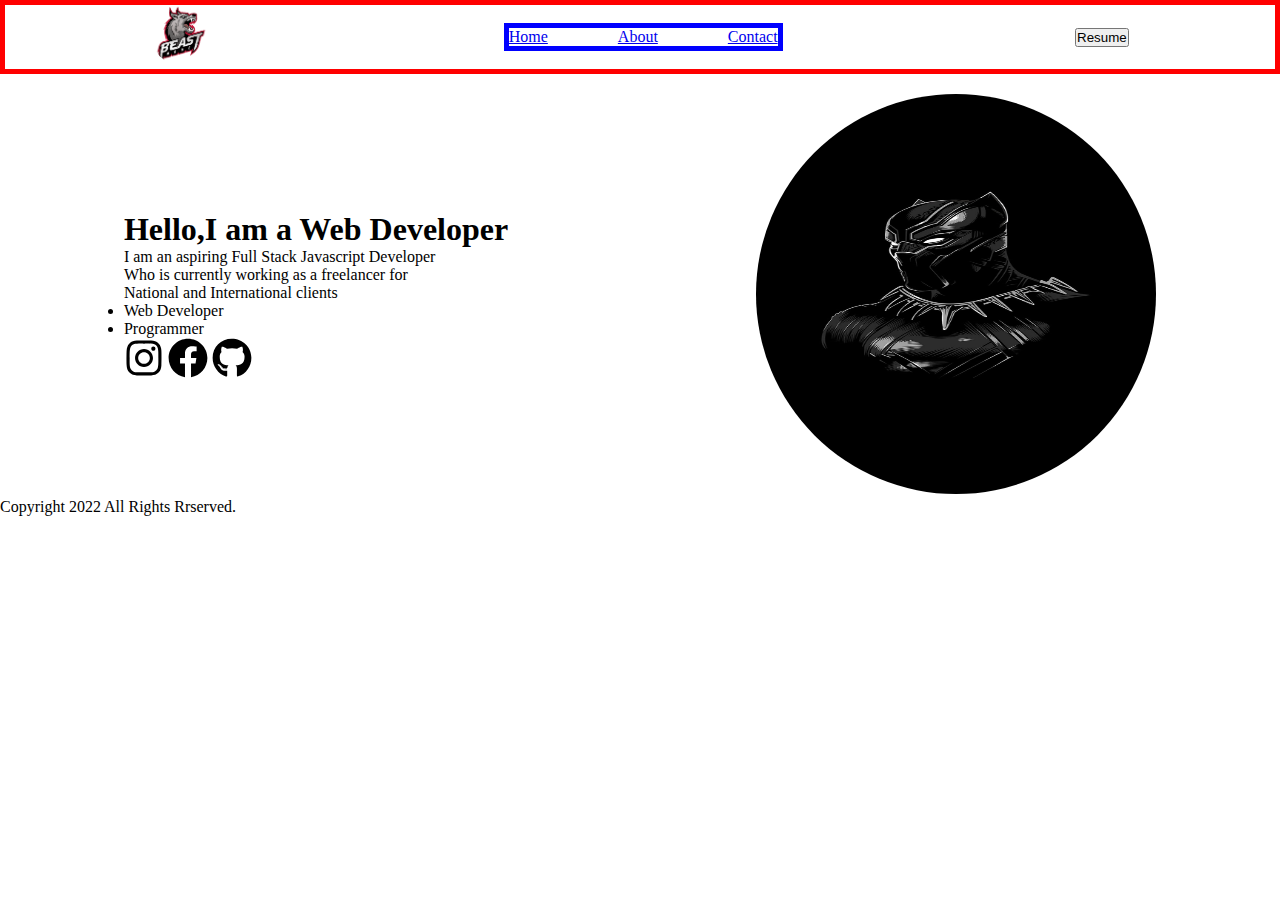
==== index.html @ 0d50d45a "Home Page Completed" ====
<!DOCTYPE html>
<html lang="en">
  <head>
    <meta charset="UTF-8" />
    <meta http-equiv="X-UA-Compatible" content="IE=edge" />
    <meta name="viewport" content="width=device-width, initial-scale=1.0" />
    <title>Document</title>
  </head>
  <link rel="stylesheet" href="style.css" />
  <body>
    <div class="main">
      <!-- Section 1 start -->
      <nav id="navbar">
        <div>
          <img
            width="60px"
            src="./img/wlf_logo-2-removebg-preview.png"
            alt=""
          />
        </div>
        <ul id="navul">
          <li><a href="#"> Home</a></li>
          <li><a href="#">About</a></li>
          <li><a href="#">Contact</a></li>
        </ul>

        <div class="resume">
          <button>Resume</button>
        </div>

        <div class="togglebtn">
          <button id="navbtn"><svg xmlns="http://www.w3.org/2000/svg"  width="20px"
            height="20px"viewBox="0 0 448 512"><!--! Font Awesome Pro 6.3.0 by @fontawesome - https://fontawesome.com License - https://fontawesome.com/license (Commercial License) Copyright 2023 Fonticons, Inc. --><path d="M0 96C0 78.3 14.3 64 32 64H416c17.7 0 32 14.3 32 32s-14.3 32-32 32H32C14.3 128 0 113.7 0 96zM0 256c0-17.7 14.3-32 32-32H416c17.7 0 32 14.3 32 32s-14.3 32-32 32H32c-17.7 0-32-14.3-32-32zM448 416c0 17.7-14.3 32-32 32H32c-17.7 0-32-14.3-32-32s14.3-32 32-32H416c17.7 0 32 14.3 32 32z"/></svg></button>
        </div>
      </nav>
      <!-- Section 1 end -->

      <div id="toggledata" >

      </div>
      
      <!-- Section 2 start -->
      <section>
        <div class="container">
          <div class="left">
            <h1>Hello,I am a <span>Web Developer</span></h1>
            <p>I am an aspiring Full Stack Javascript Developer</p>
            <p>Who is currently working as a freelancer for</p>
            <p>National and International clients</p>
            <li>Web Developer</li>
            <li>Programmer</li>
            <div class="svg">
            <svg
                xmlns="http://www.w3.org/2000/svg"
                width="40px"
                height="40px"
                viewBox="0 0 448 512"
              >
                <!--! Font Awesome Pro 6.3.0 by @fontawesome - https://fontawesome.com License - https://fontawesome.com/license (Commercial License) Copyright 2023 Fonticons, Inc. -->
                <path
                  d="M224.1 141c-63.6 0-114.9 51.3-114.9 114.9s51.3 114.9 114.9 114.9S339 319.5 339 255.9 287.7 141 224.1 141zm0 189.6c-41.1 0-74.7-33.5-74.7-74.7s33.5-74.7 74.7-74.7 74.7 33.5 74.7 74.7-33.6 74.7-74.7 74.7zm146.4-194.3c0 14.9-12 26.8-26.8 26.8-14.9 0-26.8-12-26.8-26.8s12-26.8 26.8-26.8 26.8 12 26.8 26.8zm76.1 27.2c-1.7-35.9-9.9-67.7-36.2-93.9-26.2-26.2-58-34.4-93.9-36.2-37-2.1-147.9-2.1-184.9 0-35.8 1.7-67.6 9.9-93.9 36.1s-34.4 58-36.2 93.9c-2.1 37-2.1 147.9 0 184.9 1.7 35.9 9.9 67.7 36.2 93.9s58 34.4 93.9 36.2c37 2.1 147.9 2.1 184.9 0 35.9-1.7 67.7-9.9 93.9-36.2 26.2-26.2 34.4-58 36.2-93.9 2.1-37 2.1-147.8 0-184.8zM398.8 388c-7.8 19.6-22.9 34.7-42.6 42.6-29.5 11.7-99.5 9-132.1 9s-102.7 2.6-132.1-9c-19.6-7.8-34.7-22.9-42.6-42.6-11.7-29.5-9-99.5-9-132.1s-2.6-102.7 9-132.1c7.8-19.6 22.9-34.7 42.6-42.6 29.5-11.7 99.5-9 132.1-9s102.7-2.6 132.1 9c19.6 7.8 34.7 22.9 42.6 42.6 11.7 29.5 9 99.5 9 132.1s2.7 102.7-9 132.1z"
                />
              </svg>

              <svg
                xmlns="http://www.w3.org/2000/svg"
                viewBox="0 0 512 512"
                width="40px"
                height="40px"
              >
                <!--! Font Awesome Pro 6.3.0 by @fontawesome - https://fontawesome.com License - https://fontawesome.com/license (Commercial License) Copyright 2023 Fonticons, Inc. -->
                <path
                  d="M504 256C504 119 393 8 256 8S8 119 8 256c0 123.78 90.69 226.38 209.25 245V327.69h-63V256h63v-54.64c0-62.15 37-96.48 93.67-96.48 27.14 0 55.52 4.84 55.52 4.84v61h-31.28c-30.8 0-40.41 19.12-40.41 38.73V256h68.78l-11 71.69h-57.78V501C413.31 482.38 504 379.78 504 256z"
                />
              </svg>

              <svg
                xmlns="http://www.w3.org/2000/svg"
                width="40px"
                height="40px"
                viewBox="0 0 496 512"
              >
                <!--! Font Awesome Pro 6.3.0 by @fontawesome - https://fontawesome.com License - https://fontawesome.com/license (Commercial License) Copyright 2023 Fonticons, Inc. -->
                <path
                  d="M165.9 397.4c0 2-2.3 3.6-5.2 3.6-3.3.3-5.6-1.3-5.6-3.6 0-2 2.3-3.6 5.2-3.6 3-.3 5.6 1.3 5.6 3.6zm-31.1-4.5c-.7 2 1.3 4.3 4.3 4.9 2.6 1 5.6 0 6.2-2s-1.3-4.3-4.3-5.2c-2.6-.7-5.5.3-6.2 2.3zm44.2-1.7c-2.9.7-4.9 2.6-4.6 4.9.3 2 2.9 3.3 5.9 2.6 2.9-.7 4.9-2.6 4.6-4.6-.3-1.9-3-3.2-5.9-2.9zM244.8 8C106.1 8 0 113.3 0 252c0 110.9 69.8 205.8 169.5 239.2 12.8 2.3 17.3-5.6 17.3-12.1 0-6.2-.3-40.4-.3-61.4 0 0-70 15-84.7-29.8 0 0-11.4-29.1-27.8-36.6 0 0-22.9-15.7 1.6-15.4 0 0 24.9 2 38.6 25.8 21.9 38.6 58.6 27.5 72.9 20.9 2.3-16 8.8-27.1 16-33.7-55.9-6.2-112.3-14.3-112.3-110.5 0-27.5 7.6-41.3 23.6-58.9-2.6-6.5-11.1-33.3 2.6-67.9 20.9-6.5 69 27 69 27 20-5.6 41.5-8.5 62.8-8.5s42.8 2.9 62.8 8.5c0 0 48.1-33.6 69-27 13.7 34.7 5.2 61.4 2.6 67.9 16 17.7 25.8 31.5 25.8 58.9 0 96.5-58.9 104.2-114.8 110.5 9.2 7.9 17 22.9 17 46.4 0 33.7-.3 75.4-.3 83.6 0 6.5 4.6 14.4 17.3 12.1C428.2 457.8 496 362.9 496 252 496 113.3 383.5 8 244.8 8zM97.2 352.9c-1.3 1-1 3.3.7 5.2 1.6 1.6 3.9 2.3 5.2 1 1.3-1 1-3.3-.7-5.2-1.6-1.6-3.9-2.3-5.2-1zm-10.8-8.1c-.7 1.3.3 2.9 2.3 3.9 1.6 1 3.6.7 4.3-.7.7-1.3-.3-2.9-2.3-3.9-2-.6-3.6-.3-4.3.7zm32.4 35.6c-1.6 1.3-1 4.3 1.3 6.2 2.3 2.3 5.2 2.6 6.5 1 1.3-1.3.7-4.3-1.3-6.2-2.2-2.3-5.2-2.6-6.5-1zm-11.4-14.7c-1.6 1-1.6 3.6 0 5.9 1.6 2.3 4.3 3.3 5.6 2.3 1.6-1.3 1.6-3.9 0-6.2-1.4-2.3-4-3.3-5.6-2z"
                />
              </svg>
            </div>
          </div>

          <div class="right">
            <img width="400px" height="400px" src="./img/peakpx.jpg" alt="">
          </div>
        </div>
      </section>
      <!-- Section 2 End here -->

      <footer>
        <p>Copyright 2022 All Rights Rrserved.</p>
      </footer>
    </div>
  </body>
  <script src="./script.js"></script>
</html>
---- style.css ----
*{
    margin: 0px;
    padding: 0px;
    box-sizing: border-box;
}
nav{
    display: flex;
    border: 5px solid red;
    justify-content: space-around;
    align-items: center;
}
#navul{
    display: flex;
    list-style: none;
    gap: 70px;
    border: 5px solid blue;
    justify-content: center;
    color: black;
    cursor: pointer;
}

.togglebtn {
    display: none;
}


.container{
    display: flex;
    justify-content: space-around;
    align-items: center;
    margin-top: 20px;
}
img{
    border-radius: 50%;
}

@media screen and (max-width:450px){
   .container{
    display: flex;
    flex-direction: column;
    justify-content: center;
    text-align: center;
    gap: 30px;
   }
   .left{
   padding: 15px;
   }
   .svg{
    padding: 15px;
    cursor: pointer;
   }
   .right img{
    height: 300px;
    width: 300px;
   }
   .resume{
    display: none;
   } 
   #navul{
    display: none;
   }
   .togglebtn{
    display: flex;
   }
   ul{
    display: flex;
    justify-content: center;
    list-style: none;
    gap: 30px;
   }
   
}
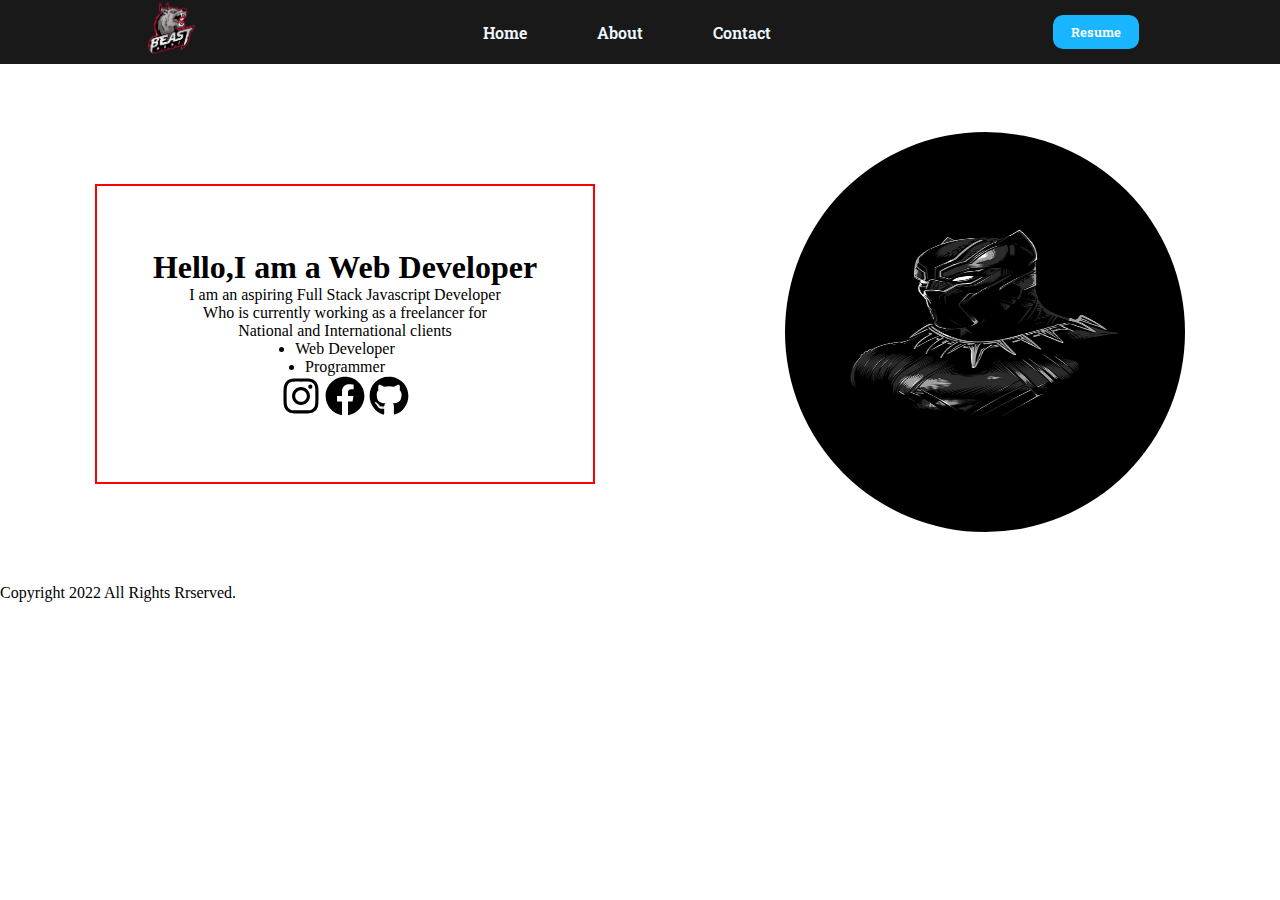
==== commit c457dea7: "Css updating" ====
--- a/index.html
+++ b/index.html
@@ -7,25 +7,26 @@
     <title>Document</title>
   </head>
   <link rel="stylesheet" href="style.css" />
+  <link href="https://fonts.googleapis.com/css2?family=Aboreto&family=Explora&family=Golos+Text:wght@500&family=Julee&family=Lobster&family=Raleway:wght@300&family=Roboto+Slab:wght@300&family=Space+Mono&display=swap" rel="stylesheet">
   <body>
     <div class="main">
       <!-- Section 1 start -->
       <nav id="navbar">
         <div>
-          <img
+          <img id="logo"
             width="60px"
             src="./img/wlf_logo-2-removebg-preview.png"
             alt=""
           />
         </div>
         <ul id="navul">
-          <li><a href="#"> Home</a></li>
-          <li><a href="#">About</a></li>
-          <li><a href="#">Contact</a></li>
+          <li><a href="/"> Home</a></li>
+          <li><a href="./About/index.html">About</a></li>
+          <li><a href="./Contact/index.html">Contact</a></li>
         </ul>
 
         <div class="resume">
-          <button>Resume</button>
+          <button class="btn_resume">Resume</button>
         </div>
 
         <div class="togglebtn">
--- a/style.css
+++ b/style.css
@@ -5,22 +5,34 @@
 }
 nav{
     display: flex;
-    border: 5px solid red;
+    /* border: 5px solid red; */
     justify-content: space-around;
     align-items: center;
+    background: rgba(0, 0, 0, 0.9)
 }
 #navul{
     display: flex;
     list-style: none;
     gap: 70px;
-    border: 5px solid blue;
     justify-content: center;
-    color: black;
     cursor: pointer;
 }
 
 .togglebtn {
     display: none;
+}
+li>a{
+    color: aliceblue;
+    font-family:"Roboto Slab" ;
+    font-weight: 600;
+    text-decoration: none;
+}
+li>a:hover{
+    color:#19B5FE;
+    text-decoration: underline;  
+}
+#logo:hover{
+    box-shadow: 0px 2px 40px 5px rgba(245,14,30,1);
 }
 
 
@@ -29,10 +41,41 @@
     justify-content: space-around;
     align-items: center;
     margin-top: 20px;
+    /* border: 5px dotted rgb(244, 240, 240); */
+    height: 500px;
+    /* background: #000;
+    color: #e6eaec; */
+}
+.btn_resume{
+    padding: 8px 18px;
+    font-family: "Roboto Slab";
+    font-weight: 600;
+    border: none;
+    border-radius: 10px;
+    background: #19B5FE;
+    color: #ffff;
+    cursor: pointer;
+}
+.btn_resume:hover{
+    background: #e6eaec;
+    color: #050505;
 }
 img{
     border-radius: 50%;
 }
+.left{
+   height: 300px;
+   width: 500px;
+   border: 2px solid red;
+   display: flex;
+   flex-direction: column;
+   justify-content: center;
+   align-items: center;
+   
+
+
+}
+
 
 @media screen and (max-width:450px){
    .container{
@@ -62,6 +105,7 @@
    .togglebtn{
     display: flex;
    }
+   
    ul{
     display: flex;
     justify-content: center;
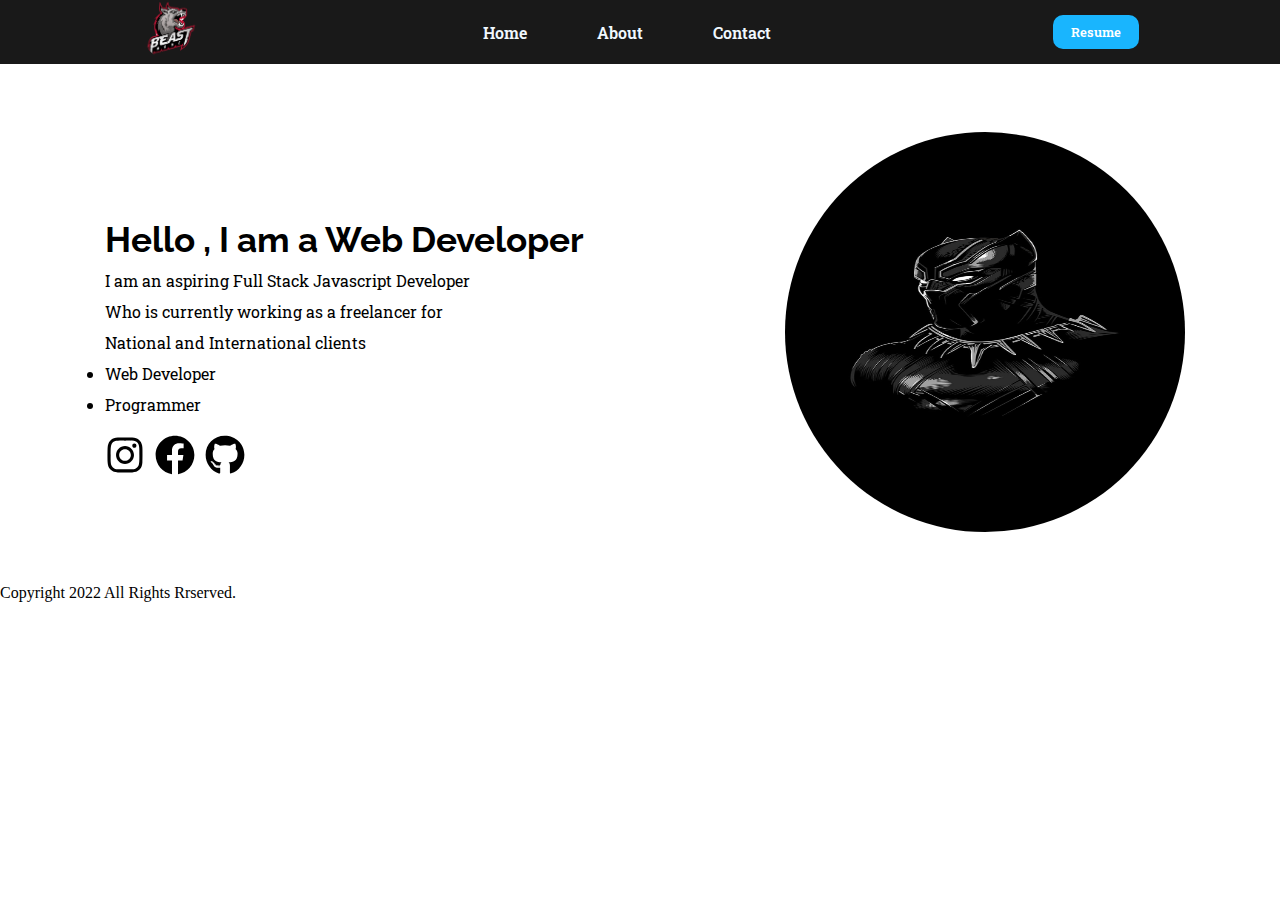
==== commit 68c52ea1: "Navbar updated" ====
--- a/index.html
+++ b/index.html
@@ -44,14 +44,15 @@
       <section>
         <div class="container">
           <div class="left">
-            <h1>Hello,I am a <span>Web Developer</span></h1>
+            <h1>Hello , I am a <span>Web Developer</span></h1>
             <p>I am an aspiring Full Stack Javascript Developer</p>
             <p>Who is currently working as a freelancer for</p>
             <p>National and International clients</p>
             <li>Web Developer</li>
             <li>Programmer</li>
             <div class="svg">
-            <svg
+              <a href="http://www.instagram.com/">
+            <svg 
                 xmlns="http://www.w3.org/2000/svg"
                 width="40px"
                 height="40px"
@@ -62,7 +63,9 @@
                   d="M224.1 141c-63.6 0-114.9 51.3-114.9 114.9s51.3 114.9 114.9 114.9S339 319.5 339 255.9 287.7 141 224.1 141zm0 189.6c-41.1 0-74.7-33.5-74.7-74.7s33.5-74.7 74.7-74.7 74.7 33.5 74.7 74.7-33.6 74.7-74.7 74.7zm146.4-194.3c0 14.9-12 26.8-26.8 26.8-14.9 0-26.8-12-26.8-26.8s12-26.8 26.8-26.8 26.8 12 26.8 26.8zm76.1 27.2c-1.7-35.9-9.9-67.7-36.2-93.9-26.2-26.2-58-34.4-93.9-36.2-37-2.1-147.9-2.1-184.9 0-35.8 1.7-67.6 9.9-93.9 36.1s-34.4 58-36.2 93.9c-2.1 37-2.1 147.9 0 184.9 1.7 35.9 9.9 67.7 36.2 93.9s58 34.4 93.9 36.2c37 2.1 147.9 2.1 184.9 0 35.9-1.7 67.7-9.9 93.9-36.2 26.2-26.2 34.4-58 36.2-93.9 2.1-37 2.1-147.8 0-184.8zM398.8 388c-7.8 19.6-22.9 34.7-42.6 42.6-29.5 11.7-99.5 9-132.1 9s-102.7 2.6-132.1-9c-19.6-7.8-34.7-22.9-42.6-42.6-11.7-29.5-9-99.5-9-132.1s-2.6-102.7 9-132.1c7.8-19.6 22.9-34.7 42.6-42.6 29.5-11.7 99.5-9 132.1-9s102.7-2.6 132.1 9c19.6 7.8 34.7 22.9 42.6 42.6 11.7 29.5 9 99.5 9 132.1s2.7 102.7-9 132.1z"
                 />
               </svg>
+            </a>
 
+            <a href="https://www.facebook.com/login/?privacy_mutation_token=eyJ0eXBlIjowLCJjcmVhdGlvbl90aW1lIjoxNjc4MTAwMjU1LCJjYWxsc2l0ZV9pZCI6MjY5NTQ4NDUzMDcyMDk1MX0%3D">
               <svg
                 xmlns="http://www.w3.org/2000/svg"
                 viewBox="0 0 512 512"
@@ -74,7 +77,9 @@
                   d="M504 256C504 119 393 8 256 8S8 119 8 256c0 123.78 90.69 226.38 209.25 245V327.69h-63V256h63v-54.64c0-62.15 37-96.48 93.67-96.48 27.14 0 55.52 4.84 55.52 4.84v61h-31.28c-30.8 0-40.41 19.12-40.41 38.73V256h68.78l-11 71.69h-57.78V501C413.31 482.38 504 379.78 504 256z"
                 />
               </svg>
+            </a>
 
+            <a href="https://github.com/aashishthakurcodes/">
               <svg
                 xmlns="http://www.w3.org/2000/svg"
                 width="40px"
@@ -86,6 +91,7 @@
                   d="M165.9 397.4c0 2-2.3 3.6-5.2 3.6-3.3.3-5.6-1.3-5.6-3.6 0-2 2.3-3.6 5.2-3.6 3-.3 5.6 1.3 5.6 3.6zm-31.1-4.5c-.7 2 1.3 4.3 4.3 4.9 2.6 1 5.6 0 6.2-2s-1.3-4.3-4.3-5.2c-2.6-.7-5.5.3-6.2 2.3zm44.2-1.7c-2.9.7-4.9 2.6-4.6 4.9.3 2 2.9 3.3 5.9 2.6 2.9-.7 4.9-2.6 4.6-4.6-.3-1.9-3-3.2-5.9-2.9zM244.8 8C106.1 8 0 113.3 0 252c0 110.9 69.8 205.8 169.5 239.2 12.8 2.3 17.3-5.6 17.3-12.1 0-6.2-.3-40.4-.3-61.4 0 0-70 15-84.7-29.8 0 0-11.4-29.1-27.8-36.6 0 0-22.9-15.7 1.6-15.4 0 0 24.9 2 38.6 25.8 21.9 38.6 58.6 27.5 72.9 20.9 2.3-16 8.8-27.1 16-33.7-55.9-6.2-112.3-14.3-112.3-110.5 0-27.5 7.6-41.3 23.6-58.9-2.6-6.5-11.1-33.3 2.6-67.9 20.9-6.5 69 27 69 27 20-5.6 41.5-8.5 62.8-8.5s42.8 2.9 62.8 8.5c0 0 48.1-33.6 69-27 13.7 34.7 5.2 61.4 2.6 67.9 16 17.7 25.8 31.5 25.8 58.9 0 96.5-58.9 104.2-114.8 110.5 9.2 7.9 17 22.9 17 46.4 0 33.7-.3 75.4-.3 83.6 0 6.5 4.6 14.4 17.3 12.1C428.2 457.8 496 362.9 496 252 496 113.3 383.5 8 244.8 8zM97.2 352.9c-1.3 1-1 3.3.7 5.2 1.6 1.6 3.9 2.3 5.2 1 1.3-1 1-3.3-.7-5.2-1.6-1.6-3.9-2.3-5.2-1zm-10.8-8.1c-.7 1.3.3 2.9 2.3 3.9 1.6 1 3.6.7 4.3-.7.7-1.3-.3-2.9-2.3-3.9-2-.6-3.6-.3-4.3.7zm32.4 35.6c-1.6 1.3-1 4.3 1.3 6.2 2.3 2.3 5.2 2.6 6.5 1 1.3-1.3.7-4.3-1.3-6.2-2.2-2.3-5.2-2.6-6.5-1zm-11.4-14.7c-1.6 1-1.6 3.6 0 5.9 1.6 2.3 4.3 3.3 5.6 2.3 1.6-1.3 1.6-3.9 0-6.2-1.4-2.3-4-3.3-5.6-2z"
                 />
               </svg>
+            </a>
             </div>
           </div>
 
--- a/style.css
+++ b/style.css
@@ -64,17 +64,31 @@
     border-radius: 50%;
 }
 .left{
-   height: 300px;
+   height: 250px;
    width: 500px;
-   border: 2px solid red;
+   /* border: 2px solid red; */
    display: flex;
    flex-direction: column;
-   justify-content: center;
-   align-items: center;
-   
+   gap: 10px;
+   padding: 10px;
+}
+.left h1{
+    font-size: 35px;
+    font-family: "Raleway";
+}
+.left p ,li{
+    font-family: "Roboto Slab";
+    font-weight: 400;
+}
+.svg{
+    /* border: 2px solid red; */
+    margin-top: 10px;
+    display: flex;
+    justify-content: start;
+    cursor: pointer;
+    gap: 10px;
+}
 
-
-}
 
 
 @media screen and (max-width:450px){
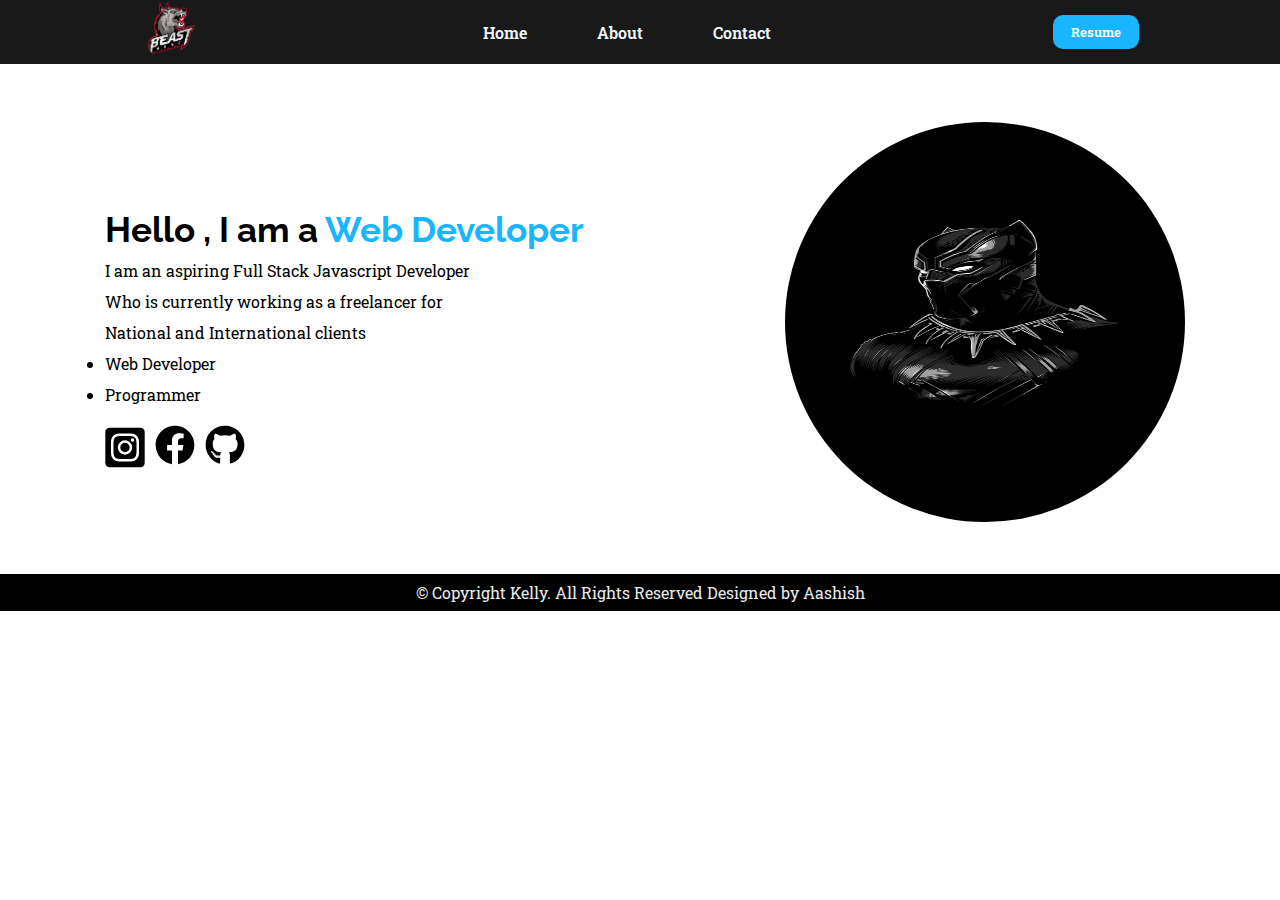
==== commit f7f555ac: "page updated" ====
--- a/index.html
+++ b/index.html
@@ -7,13 +7,17 @@
     <title>Document</title>
   </head>
   <link rel="stylesheet" href="style.css" />
-  <link href="https://fonts.googleapis.com/css2?family=Aboreto&family=Explora&family=Golos+Text:wght@500&family=Julee&family=Lobster&family=Raleway:wght@300&family=Roboto+Slab:wght@300&family=Space+Mono&display=swap" rel="stylesheet">
+  <link
+    href="https://fonts.googleapis.com/css2?family=Aboreto&family=Explora&family=Golos+Text:wght@500&family=Julee&family=Lobster&family=Raleway:wght@300&family=Roboto+Slab:wght@300&family=Space+Mono&display=swap"
+    rel="stylesheet"
+  />
   <body>
     <div class="main">
       <!-- Section 1 start -->
       <nav id="navbar">
         <div>
-          <img id="logo"
+          <img
+            id="logo"
             width="60px"
             src="./img/wlf_logo-2-removebg-preview.png"
             alt=""
@@ -30,21 +34,30 @@
         </div>
 
         <div class="togglebtn">
-          <button id="navbtn"><svg xmlns="http://www.w3.org/2000/svg"  width="20px"
-            height="20px"viewBox="0 0 448 512"><!--! Font Awesome Pro 6.3.0 by @fontawesome - https://fontawesome.com License - https://fontawesome.com/license (Commercial License) Copyright 2023 Fonticons, Inc. --><path d="M0 96C0 78.3 14.3 64 32 64H416c17.7 0 32 14.3 32 32s-14.3 32-32 32H32C14.3 128 0 113.7 0 96zM0 256c0-17.7 14.3-32 32-32H416c17.7 0 32 14.3 32 32s-14.3 32-32 32H32c-17.7 0-32-14.3-32-32zM448 416c0 17.7-14.3 32-32 32H32c-17.7 0-32-14.3-32-32s14.3-32 32-32H416c17.7 0 32 14.3 32 32z"/></svg></button>
+          <button id="navbtn">
+            <svg
+              xmlns="http://www.w3.org/2000/svg"
+              width="20px"
+              height="20px"
+              viewBox="0 0 448 512"
+            >
+              <!--! Font Awesome Pro 6.3.0 by @fontawesome - https://fontawesome.com License - https://fontawesome.com/license (Commercial License) Copyright 2023 Fonticons, Inc. -->
+              <path
+                d="M0 96C0 78.3 14.3 64 32 64H416c17.7 0 32 14.3 32 32s-14.3 32-32 32H32C14.3 128 0 113.7 0 96zM0 256c0-17.7 14.3-32 32-32H416c17.7 0 32 14.3 32 32s-14.3 32-32 32H32c-17.7 0-32-14.3-32-32zM448 416c0 17.7-14.3 32-32 32H32c-17.7 0-32-14.3-32-32s14.3-32 32-32H416c17.7 0 32 14.3 32 32z"
+              />
+            </svg>
+          </button>
         </div>
       </nav>
       <!-- Section 1 end -->
 
-      <div id="toggledata" >
+      <div id="toggledata"></div>
 
-      </div>
-      
       <!-- Section 2 start -->
       <section>
         <div class="container">
           <div class="left">
-            <h1>Hello , I am a <span>Web Developer</span></h1>
+            <h1>Hello , I am a <span style="color: #19B5FE;">Web Developer</span></h1>
             <p>I am an aspiring Full Stack Javascript Developer</p>
             <p>Who is currently working as a freelancer for</p>
             <p>National and International clients</p>
@@ -52,58 +65,61 @@
             <li>Programmer</li>
             <div class="svg">
               <a href="http://www.instagram.com/">
-            <svg 
-                xmlns="http://www.w3.org/2000/svg"
-                width="40px"
-                height="40px"
-                viewBox="0 0 448 512"
+                <svg
+                  xmlns="http://www.w3.org/2000/svg"
+                  viewBox="0 0 448 512 "
+                  width="40px"
+                  height="45px"
+                >
+                  <!--! Font Awesome Pro 6.3.0 by @fontawesome - https://fontawesome.com License - https://fontawesome.com/license (Commercial License) Copyright 2023 Fonticons, Inc. -->
+                  <path
+                    d="M224,202.66A53.34,53.34,0,1,0,277.36,256,53.38,53.38,0,0,0,224,202.66Zm124.71-41a54,54,0,0,0-30.41-30.41c-21-8.29-71-6.43-94.3-6.43s-73.25-1.93-94.31,6.43a54,54,0,0,0-30.41,30.41c-8.28,21-6.43,71.05-6.43,94.33S91,329.26,99.32,350.33a54,54,0,0,0,30.41,30.41c21,8.29,71,6.43,94.31,6.43s73.24,1.93,94.3-6.43a54,54,0,0,0,30.41-30.41c8.35-21,6.43-71.05,6.43-94.33S357.1,182.74,348.75,161.67ZM224,338a82,82,0,1,1,82-82A81.9,81.9,0,0,1,224,338Zm85.38-148.3a19.14,19.14,0,1,1,19.13-19.14A19.1,19.1,0,0,1,309.42,189.74ZM400,32H48A48,48,0,0,0,0,80V432a48,48,0,0,0,48,48H400a48,48,0,0,0,48-48V80A48,48,0,0,0,400,32ZM382.88,322c-1.29,25.63-7.14,48.34-25.85,67s-41.4,24.63-67,25.85c-26.41,1.49-105.59,1.49-132,0-25.63-1.29-48.26-7.15-67-25.85s-24.63-41.42-25.85-67c-1.49-26.42-1.49-105.61,0-132,1.29-25.63,7.07-48.34,25.85-67s41.47-24.56,67-25.78c26.41-1.49,105.59-1.49,132,0,25.63,1.29,48.33,7.15,67,25.85s24.63,41.42,25.85,67.05C384.37,216.44,384.37,295.56,382.88,322Z"
+                  />
+                </svg>
+              </a>
+
+              <a
+                href="https://www.facebook.com/login/?privacy_mutation_token=eyJ0eXBlIjowLCJjcmVhdGlvbl90aW1lIjoxNjc4MTAwMjU1LCJjYWxsc2l0ZV9pZCI6MjY5NTQ4NDUzMDcyMDk1MX0%3D"
               >
-                <!--! Font Awesome Pro 6.3.0 by @fontawesome - https://fontawesome.com License - https://fontawesome.com/license (Commercial License) Copyright 2023 Fonticons, Inc. -->
-                <path
-                  d="M224.1 141c-63.6 0-114.9 51.3-114.9 114.9s51.3 114.9 114.9 114.9S339 319.5 339 255.9 287.7 141 224.1 141zm0 189.6c-41.1 0-74.7-33.5-74.7-74.7s33.5-74.7 74.7-74.7 74.7 33.5 74.7 74.7-33.6 74.7-74.7 74.7zm146.4-194.3c0 14.9-12 26.8-26.8 26.8-14.9 0-26.8-12-26.8-26.8s12-26.8 26.8-26.8 26.8 12 26.8 26.8zm76.1 27.2c-1.7-35.9-9.9-67.7-36.2-93.9-26.2-26.2-58-34.4-93.9-36.2-37-2.1-147.9-2.1-184.9 0-35.8 1.7-67.6 9.9-93.9 36.1s-34.4 58-36.2 93.9c-2.1 37-2.1 147.9 0 184.9 1.7 35.9 9.9 67.7 36.2 93.9s58 34.4 93.9 36.2c37 2.1 147.9 2.1 184.9 0 35.9-1.7 67.7-9.9 93.9-36.2 26.2-26.2 34.4-58 36.2-93.9 2.1-37 2.1-147.8 0-184.8zM398.8 388c-7.8 19.6-22.9 34.7-42.6 42.6-29.5 11.7-99.5 9-132.1 9s-102.7 2.6-132.1-9c-19.6-7.8-34.7-22.9-42.6-42.6-11.7-29.5-9-99.5-9-132.1s-2.6-102.7 9-132.1c7.8-19.6 22.9-34.7 42.6-42.6 29.5-11.7 99.5-9 132.1-9s102.7-2.6 132.1 9c19.6 7.8 34.7 22.9 42.6 42.6 11.7 29.5 9 99.5 9 132.1s2.7 102.7-9 132.1z"
-                />
-              </svg>
-            </a>
+                <svg
+                  xmlns="http://www.w3.org/2000/svg"
+                  viewBox="0 0 512 512"
+                  width="40px"
+                  height="40px"
+                >
+                  <!--! Font Awesome Pro 6.3.0 by @fontawesome - https://fontawesome.com License - https://fontawesome.com/license (Commercial License) Copyright 2023 Fonticons, Inc. -->
+                  <path
+                    d="M504 256C504 119 393 8 256 8S8 119 8 256c0 123.78 90.69 226.38 209.25 245V327.69h-63V256h63v-54.64c0-62.15 37-96.48 93.67-96.48 27.14 0 55.52 4.84 55.52 4.84v61h-31.28c-30.8 0-40.41 19.12-40.41 38.73V256h68.78l-11 71.69h-57.78V501C413.31 482.38 504 379.78 504 256z"
+                  />
+                </svg>
+              </a>
 
-            <a href="https://www.facebook.com/login/?privacy_mutation_token=eyJ0eXBlIjowLCJjcmVhdGlvbl90aW1lIjoxNjc4MTAwMjU1LCJjYWxsc2l0ZV9pZCI6MjY5NTQ4NDUzMDcyMDk1MX0%3D">
-              <svg
-                xmlns="http://www.w3.org/2000/svg"
-                viewBox="0 0 512 512"
-                width="40px"
-                height="40px"
-              >
-                <!--! Font Awesome Pro 6.3.0 by @fontawesome - https://fontawesome.com License - https://fontawesome.com/license (Commercial License) Copyright 2023 Fonticons, Inc. -->
-                <path
-                  d="M504 256C504 119 393 8 256 8S8 119 8 256c0 123.78 90.69 226.38 209.25 245V327.69h-63V256h63v-54.64c0-62.15 37-96.48 93.67-96.48 27.14 0 55.52 4.84 55.52 4.84v61h-31.28c-30.8 0-40.41 19.12-40.41 38.73V256h68.78l-11 71.69h-57.78V501C413.31 482.38 504 379.78 504 256z"
-                />
-              </svg>
-            </a>
-
-            <a href="https://github.com/aashishthakurcodes/">
-              <svg
-                xmlns="http://www.w3.org/2000/svg"
-                width="40px"
-                height="40px"
-                viewBox="0 0 496 512"
-              >
-                <!--! Font Awesome Pro 6.3.0 by @fontawesome - https://fontawesome.com License - https://fontawesome.com/license (Commercial License) Copyright 2023 Fonticons, Inc. -->
-                <path
-                  d="M165.9 397.4c0 2-2.3 3.6-5.2 3.6-3.3.3-5.6-1.3-5.6-3.6 0-2 2.3-3.6 5.2-3.6 3-.3 5.6 1.3 5.6 3.6zm-31.1-4.5c-.7 2 1.3 4.3 4.3 4.9 2.6 1 5.6 0 6.2-2s-1.3-4.3-4.3-5.2c-2.6-.7-5.5.3-6.2 2.3zm44.2-1.7c-2.9.7-4.9 2.6-4.6 4.9.3 2 2.9 3.3 5.9 2.6 2.9-.7 4.9-2.6 4.6-4.6-.3-1.9-3-3.2-5.9-2.9zM244.8 8C106.1 8 0 113.3 0 252c0 110.9 69.8 205.8 169.5 239.2 12.8 2.3 17.3-5.6 17.3-12.1 0-6.2-.3-40.4-.3-61.4 0 0-70 15-84.7-29.8 0 0-11.4-29.1-27.8-36.6 0 0-22.9-15.7 1.6-15.4 0 0 24.9 2 38.6 25.8 21.9 38.6 58.6 27.5 72.9 20.9 2.3-16 8.8-27.1 16-33.7-55.9-6.2-112.3-14.3-112.3-110.5 0-27.5 7.6-41.3 23.6-58.9-2.6-6.5-11.1-33.3 2.6-67.9 20.9-6.5 69 27 69 27 20-5.6 41.5-8.5 62.8-8.5s42.8 2.9 62.8 8.5c0 0 48.1-33.6 69-27 13.7 34.7 5.2 61.4 2.6 67.9 16 17.7 25.8 31.5 25.8 58.9 0 96.5-58.9 104.2-114.8 110.5 9.2 7.9 17 22.9 17 46.4 0 33.7-.3 75.4-.3 83.6 0 6.5 4.6 14.4 17.3 12.1C428.2 457.8 496 362.9 496 252 496 113.3 383.5 8 244.8 8zM97.2 352.9c-1.3 1-1 3.3.7 5.2 1.6 1.6 3.9 2.3 5.2 1 1.3-1 1-3.3-.7-5.2-1.6-1.6-3.9-2.3-5.2-1zm-10.8-8.1c-.7 1.3.3 2.9 2.3 3.9 1.6 1 3.6.7 4.3-.7.7-1.3-.3-2.9-2.3-3.9-2-.6-3.6-.3-4.3.7zm32.4 35.6c-1.6 1.3-1 4.3 1.3 6.2 2.3 2.3 5.2 2.6 6.5 1 1.3-1.3.7-4.3-1.3-6.2-2.2-2.3-5.2-2.6-6.5-1zm-11.4-14.7c-1.6 1-1.6 3.6 0 5.9 1.6 2.3 4.3 3.3 5.6 2.3 1.6-1.3 1.6-3.9 0-6.2-1.4-2.3-4-3.3-5.6-2z"
-                />
-              </svg>
-            </a>
+              <a href="https://github.com/aashishthakurcodes/">
+                <svg
+                  xmlns="http://www.w3.org/2000/svg"
+                  width="40px"
+                  height="40px"
+                  viewBox="0 0 496 512"
+                >
+                  <!--! Font Awesome Pro 6.3.0 by @fontawesome - https://fontawesome.com License - https://fontawesome.com/license (Commercial License) Copyright 2023 Fonticons, Inc. -->
+                  <path
+                    d="M165.9 397.4c0 2-2.3 3.6-5.2 3.6-3.3.3-5.6-1.3-5.6-3.6 0-2 2.3-3.6 5.2-3.6 3-.3 5.6 1.3 5.6 3.6zm-31.1-4.5c-.7 2 1.3 4.3 4.3 4.9 2.6 1 5.6 0 6.2-2s-1.3-4.3-4.3-5.2c-2.6-.7-5.5.3-6.2 2.3zm44.2-1.7c-2.9.7-4.9 2.6-4.6 4.9.3 2 2.9 3.3 5.9 2.6 2.9-.7 4.9-2.6 4.6-4.6-.3-1.9-3-3.2-5.9-2.9zM244.8 8C106.1 8 0 113.3 0 252c0 110.9 69.8 205.8 169.5 239.2 12.8 2.3 17.3-5.6 17.3-12.1 0-6.2-.3-40.4-.3-61.4 0 0-70 15-84.7-29.8 0 0-11.4-29.1-27.8-36.6 0 0-22.9-15.7 1.6-15.4 0 0 24.9 2 38.6 25.8 21.9 38.6 58.6 27.5 72.9 20.9 2.3-16 8.8-27.1 16-33.7-55.9-6.2-112.3-14.3-112.3-110.5 0-27.5 7.6-41.3 23.6-58.9-2.6-6.5-11.1-33.3 2.6-67.9 20.9-6.5 69 27 69 27 20-5.6 41.5-8.5 62.8-8.5s42.8 2.9 62.8 8.5c0 0 48.1-33.6 69-27 13.7 34.7 5.2 61.4 2.6 67.9 16 17.7 25.8 31.5 25.8 58.9 0 96.5-58.9 104.2-114.8 110.5 9.2 7.9 17 22.9 17 46.4 0 33.7-.3 75.4-.3 83.6 0 6.5 4.6 14.4 17.3 12.1C428.2 457.8 496 362.9 496 252 496 113.3 383.5 8 244.8 8zM97.2 352.9c-1.3 1-1 3.3.7 5.2 1.6 1.6 3.9 2.3 5.2 1 1.3-1 1-3.3-.7-5.2-1.6-1.6-3.9-2.3-5.2-1zm-10.8-8.1c-.7 1.3.3 2.9 2.3 3.9 1.6 1 3.6.7 4.3-.7.7-1.3-.3-2.9-2.3-3.9-2-.6-3.6-.3-4.3.7zm32.4 35.6c-1.6 1.3-1 4.3 1.3 6.2 2.3 2.3 5.2 2.6 6.5 1 1.3-1.3.7-4.3-1.3-6.2-2.2-2.3-5.2-2.6-6.5-1zm-11.4-14.7c-1.6 1-1.6 3.6 0 5.9 1.6 2.3 4.3 3.3 5.6 2.3 1.6-1.3 1.6-3.9 0-6.2-1.4-2.3-4-3.3-5.6-2z"
+                  />
+                </svg>
+              </a>
             </div>
           </div>
 
           <div class="right">
-            <img width="400px" height="400px" src="./img/peakpx.jpg" alt="">
+            <img width="400px" height="400px" src="./img/peakpx.jpg" alt="" />
           </div>
         </div>
       </section>
       <!-- Section 2 End here -->
 
       <footer>
-        <p>Copyright 2022 All Rights Rrserved.</p>
+        <p>© Copyright Kelly. All Rights Reserved
+          Designed by Aashish</p>
       </footer>
     </div>
   </body>
--- a/style.css
+++ b/style.css
@@ -2,13 +2,18 @@
     margin: 0px;
     padding: 0px;
     box-sizing: border-box;
+}
+.main{
+    margin: auto;
+    max-width: 1400px;
 }
 nav{
     display: flex;
     /* border: 5px solid red; */
     justify-content: space-around;
     align-items: center;
-    background: rgba(0, 0, 0, 0.9)
+    background: rgba(0, 0, 0, 0.9);
+   
 }
 #navul{
     display: flex;
@@ -29,22 +34,23 @@
 }
 li>a:hover{
     color:#19B5FE;
-    text-decoration: underline;  
+    text-decoration: underline 2px solid#F22613;   
+}
+#navul li:hover{
+    transform: scale(1.2);
 }
 #logo:hover{
-    box-shadow: 0px 2px 40px 5px rgba(245,14,30,1);
-}
+    box-shadow: 0px 2px 10px 4px rgb(14, 245, 234);
+    transform: scale(1.1);}
 
 
 .container{
     display: flex;
     justify-content: space-around;
     align-items: center;
-    margin-top: 20px;
-    /* border: 5px dotted rgb(244, 240, 240); */
+    margin-top: 10px;
     height: 500px;
-    /* background: #000;
-    color: #e6eaec; */
+    
 }
 .btn_resume{
     padding: 8px 18px;
@@ -55,10 +61,12 @@
     background: #19B5FE;
     color: #ffff;
     cursor: pointer;
+   
 }
 .btn_resume:hover{
     background: #e6eaec;
     color: #050505;
+    transform: scale(1.1)
 }
 img{
     border-radius: 50%;
@@ -88,6 +96,16 @@
     cursor: pointer;
     gap: 10px;
 }
+footer{
+    text-align: center;
+    /* height: 20px; */
+    background: #000;
+    color: #e6eaec;
+    padding: 8px ;
+    font-family: "Roboto Slab";
+    font-weight: 400;
+}
+
 
 
 
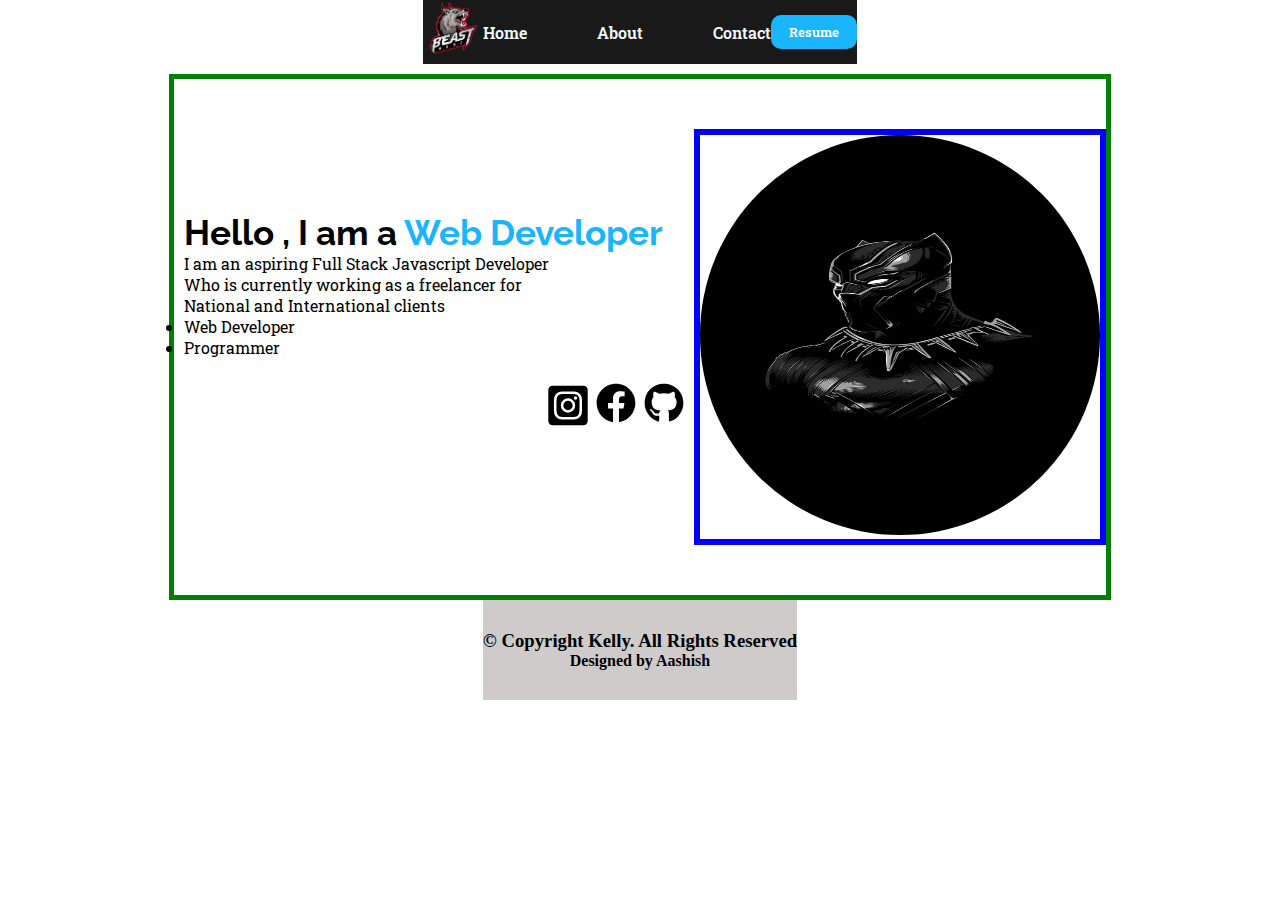
==== commit 38a3a316: "Landing Page completed" ====
--- a/index.html
+++ b/index.html
@@ -12,6 +12,7 @@
     rel="stylesheet"
   />
   <body>
+    <div class="newcontainer">
     <div class="main">
       <!-- Section 1 start -->
       <nav id="navbar">
@@ -24,9 +25,9 @@
           />
         </div>
         <ul id="navul">
-          <li><a href="/"> Home</a></li>
-          <li><a href="./About/index.html">About</a></li>
-          <li><a href="./Contact/index.html">Contact</a></li>
+          <li id="list-item"><a href="/"> Home</a></li>
+          <li  id="list-item"><a href="./About/index.html">About</a></li>
+          <li  id="list-item"><a href="./Contact/index.html">Contact</a></li>
         </ul>
 
         <div class="resume">
@@ -57,12 +58,14 @@
       <section>
         <div class="container">
           <div class="left">
+            <div class="data">
             <h1>Hello , I am a <span style="color: #19B5FE;">Web Developer</span></h1>
             <p>I am an aspiring Full Stack Javascript Developer</p>
             <p>Who is currently working as a freelancer for</p>
             <p>National and International clients</p>
             <li>Web Developer</li>
             <li>Programmer</li>
+          </div>
             <div class="svg">
               <a href="http://www.instagram.com/">
                 <svg
@@ -107,21 +110,29 @@
                   />
                 </svg>
               </a>
+              
             </div>
+            
           </div>
 
           <div class="right">
-            <img width="400px" height="400px" src="./img/peakpx.jpg" alt="" />
+            <img  width="400px" height="400px" src="./img/peakpx.jpg" alt="" />
           </div>
         </div>
       </section>
       <!-- Section 2 End here -->
 
       <footer>
-        <p>© Copyright Kelly. All Rights Reserved
-          Designed by Aashish</p>
+        <div class="footermain">
+          <div>
+            <h3>© Copyright Kelly. All Rights Reserved</h3>
+            <h4>Designed by Aashish 
+            </h4>
+          </div>
+        </div>
       </footer>
     </div>
+  </div>
   </body>
   <script src="./script.js"></script>
 </html>
--- a/style.css
+++ b/style.css
@@ -1,11 +1,12 @@
 *{
     margin: 0px;
     padding: 0px;
-    box-sizing: border-box;
+    box-sizing: content-box;
 }
 .main{
     margin: auto;
     max-width: 1400px;
+    place-items: center;
 }
 nav{
     display: flex;
@@ -49,7 +50,9 @@
     justify-content: space-around;
     align-items: center;
     margin-top: 10px;
-    height: 500px;
+    /* height: 500px; */
+    border: 5px solid green;
+    padding: 50px 0px;
     
 }
 .btn_resume{
@@ -63,6 +66,7 @@
     cursor: pointer;
    
 }
+
 .btn_resume:hover{
     background: #e6eaec;
     color: #050505;
@@ -77,7 +81,7 @@
    /* border: 2px solid red; */
    display: flex;
    flex-direction: column;
-   gap: 10px;
+   gap: 15px;
    padding: 10px;
 }
 .left h1{
@@ -96,16 +100,25 @@
     cursor: pointer;
     gap: 10px;
 }
-footer{
-    text-align: center;
-    /* height: 20px; */
-    background: #000;
-    color: #e6eaec;
-    padding: 8px ;
-    font-family: "Roboto Slab";
-    font-weight: 400;
+
+.right{
+    border: 6px solid blue;
 }
 
+.footermain{
+    height: 100px;
+    display: flex;
+    justify-content: center;
+    align-items: center;
+    text-align: center;
+    background: rgb(207, 203, 203);
+  }
+  .svg{
+    /* border: 2px solid yellow; */
+    display: flex;
+    justify-content: end;
+    gap: 8px;
+  }
 
 
 
@@ -113,36 +126,62 @@
    .container{
     display: flex;
     flex-direction: column;
-    justify-content: center;
-    text-align: center;
-    gap: 30px;
+    justify-content: space-around;
+    border: 2px solid rgb(0, 255, 221);
+    gap: 20px;
+    
+
    }
    .left{
-   padding: 15px;
+    width: 80%;
+    border: 9px solid rgb(245, 4, 173);
+    height: fit-content;
    }
-   .svg{
-    padding: 15px;
-    cursor: pointer;
+
+   #navul{
+    display: none;
+   }
+   .right{
+    border: 5px solid yellow;
    }
    .right img{
     height: 300px;
     width: 300px;
+    display: block;
    }
    .resume{
     display: none;
    } 
-   #navul{
-    display: none;
-   }
+  
+   
    .togglebtn{
     display: flex;
    }
-   
-   ul{
+   #navbtn{
+    cursor: pointer;
+  }
+   .newdivdata{
+    background: red;
+    height: 40px;
+    text-align: center;
+    
+  }
+  .ul1 li{
+    padding: 8px 0px;
     display: flex;
-    justify-content: center;
-    list-style: none;
-    gap: 30px;
-   }
-   
+    justify-content: space-around; 
+  }
+  .svg{
+    margin-top: 10px;
+    display: flex;
+    justify-content: space-around;
+    align-items: center;
+  }
+  .data{
+    border: 2px solid rgb(7, 3, 239);
+    display: flex;
+    flex-direction: column;
+    padding: 10px 5px;
+    gap: 10px;
+  }
 }
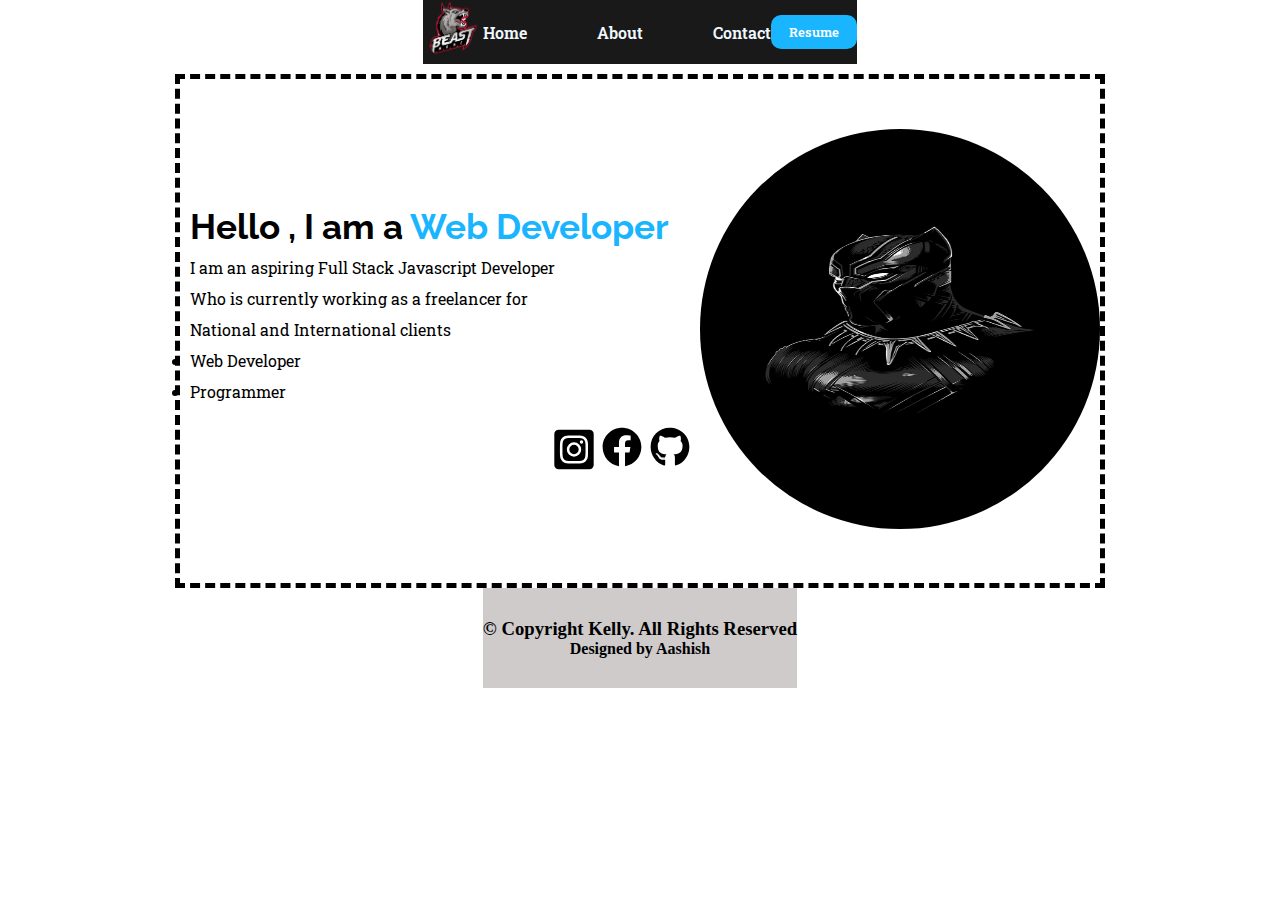
==== commit d0281304: "Resume btn" ====
--- a/index.html
+++ b/index.html
@@ -31,7 +31,7 @@
         </ul>
 
         <div class="resume">
-          <button class="btn_resume">Resume</button>
+          <button class="btn_resume"><a href="./images.pdf" download="Data">Resume</a></button>
         </div>
 
         <div class="togglebtn">
--- a/style.css
+++ b/style.css
@@ -51,7 +51,7 @@
     align-items: center;
     margin-top: 10px;
     /* height: 500px; */
-    border: 5px solid green;
+    border: 5px dashed rgb(0, 0, 0);
     padding: 50px 0px;
     
 }
@@ -63,15 +63,23 @@
     border-radius: 10px;
     background: #19B5FE;
     color: #ffff;
-    cursor: pointer;
-   
+    cursor: pointer; 
+}
+.btn_resume a{
+    color: #ffff;
+    text-decoration: none;
 }
 
 .btn_resume:hover{
     background: #e6eaec;
-    color: #050505;
+    color: #010101;
     transform: scale(1.1)
 }
+.btn_resume a:hover{
+    color:#19B5FE;
+    text-decoration: none;
+}
+
 img{
     border-radius: 50%;
 }
@@ -102,7 +110,7 @@
 }
 
 .right{
-    border: 6px solid blue;
+    /* border: 6px solid blue; */
 }
 
 .footermain{
@@ -118,6 +126,13 @@
     display: flex;
     justify-content: end;
     gap: 8px;
+  }
+  .data{
+    display: flex;
+    flex-direction: column;
+    gap: 10px;
+    height: fit-content;
+
   }
 
 
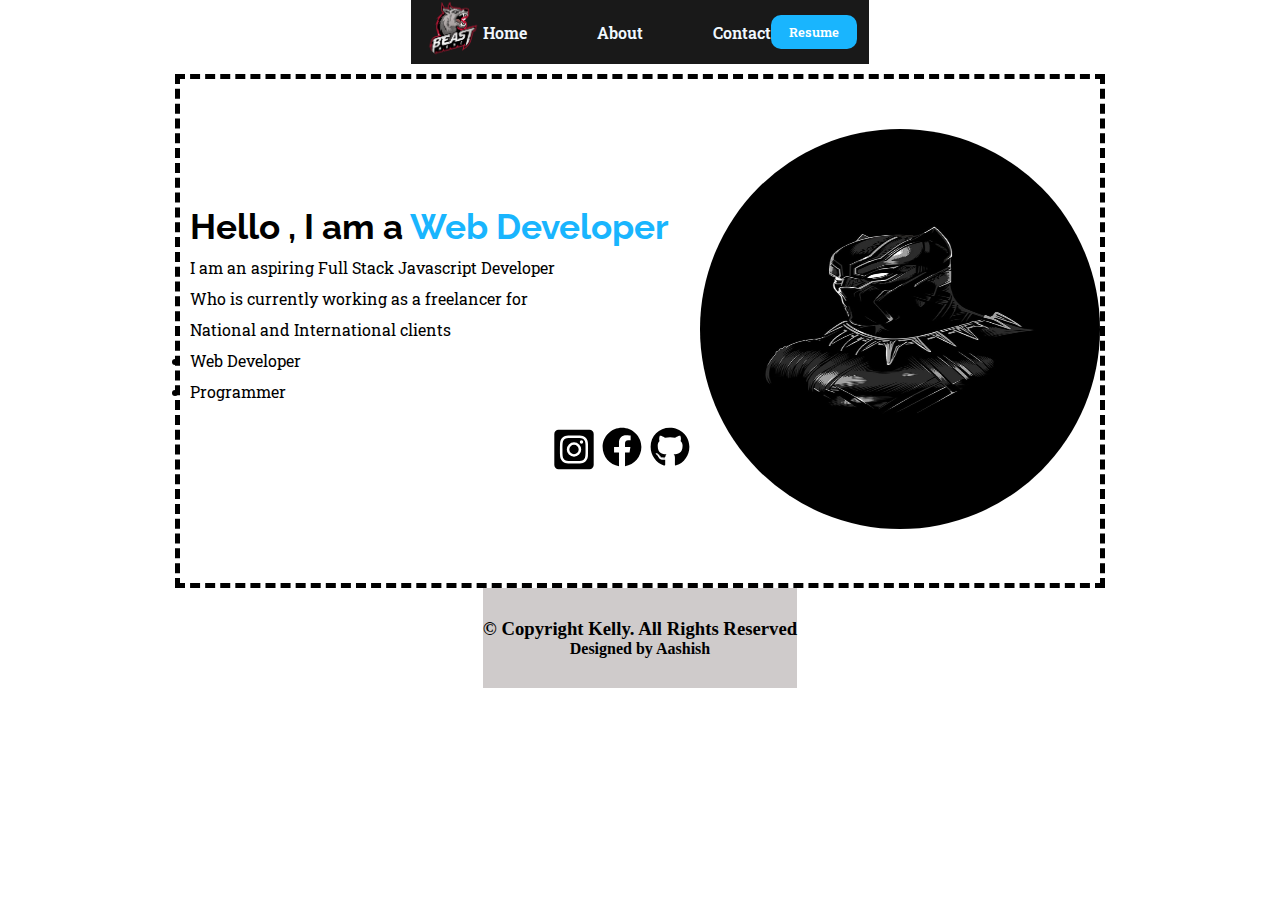
==== commit af222215: "Completed" ====
--- a/index.html
+++ b/index.html
@@ -17,17 +17,18 @@
       <!-- Section 1 start -->
       <nav id="navbar">
         <div>
+          <a href="./index.html">
           <img
             id="logo"
             width="60px"
-            src="./img/wlf_logo-2-removebg-preview.png"
+            src="../img/wlf_logo-2-removebg-preview.png"
             alt=""
-          />
+          /></a>
         </div>
         <ul id="navul">
-          <li id="list-item"><a href="/"> Home</a></li>
-          <li  id="list-item"><a href="./About/index.html">About</a></li>
-          <li  id="list-item"><a href="./Contact/index.html">Contact</a></li>
+          <li id="list-item"><a href=" "> Home</a></li>
+          <li  id="list-item"><a href="../About/index.html">About</a></li>
+          <li  id="list-item"><a href="../Contact/index.html">Contact</a></li>
         </ul>
 
         <div class="resume">
@@ -116,7 +117,7 @@
           </div>
 
           <div class="right">
-            <img  width="400px" height="400px" src="./img/peakpx.jpg" alt="" />
+            <img  width="400px" height="400px" src="../img/peakpx.jpg" alt="" />
           </div>
         </div>
       </section>
--- a/style.css
+++ b/style.css
@@ -11,9 +11,11 @@
 nav{
     display: flex;
     /* border: 5px solid red; */
-    justify-content: space-around;
+    justify-content: space-between;
+    padding: 0px 12px;
     align-items: center;
     background: rgba(0, 0, 0, 0.9);
+    /* border: 5px solid red; */
    
 }
 #navul{
@@ -22,6 +24,7 @@
     gap: 70px;
     justify-content: center;
     cursor: pointer;
+    /* border: 5px solid red; */
 }
 
 .togglebtn {
@@ -109,9 +112,7 @@
     gap: 10px;
 }
 
-.right{
-    /* border: 6px solid blue; */
-}
+
 
 .footermain{
     height: 100px;
@@ -132,6 +133,7 @@
     flex-direction: column;
     gap: 10px;
     height: fit-content;
+  
 
   }
 
@@ -142,14 +144,14 @@
     display: flex;
     flex-direction: column;
     justify-content: space-around;
-    border: 2px solid rgb(0, 255, 221);
+    /* border: 2px solid rgb(0, 255, 221); */
     gap: 20px;
     
 
    }
    .left{
     width: 80%;
-    border: 9px solid rgb(245, 4, 173);
+    /* border: 9px solid rgb(245, 4, 173); */
     height: fit-content;
    }
 
@@ -157,7 +159,7 @@
     display: none;
    }
    .right{
-    border: 5px solid yellow;
+    /* border: 5px solid yellow; */
    }
    .right img{
     height: 300px;
@@ -193,7 +195,7 @@
     align-items: center;
   }
   .data{
-    border: 2px solid rgb(7, 3, 239);
+    /* border: 2px solid rgb(7, 3, 239); */
     display: flex;
     flex-direction: column;
     padding: 10px 5px;
